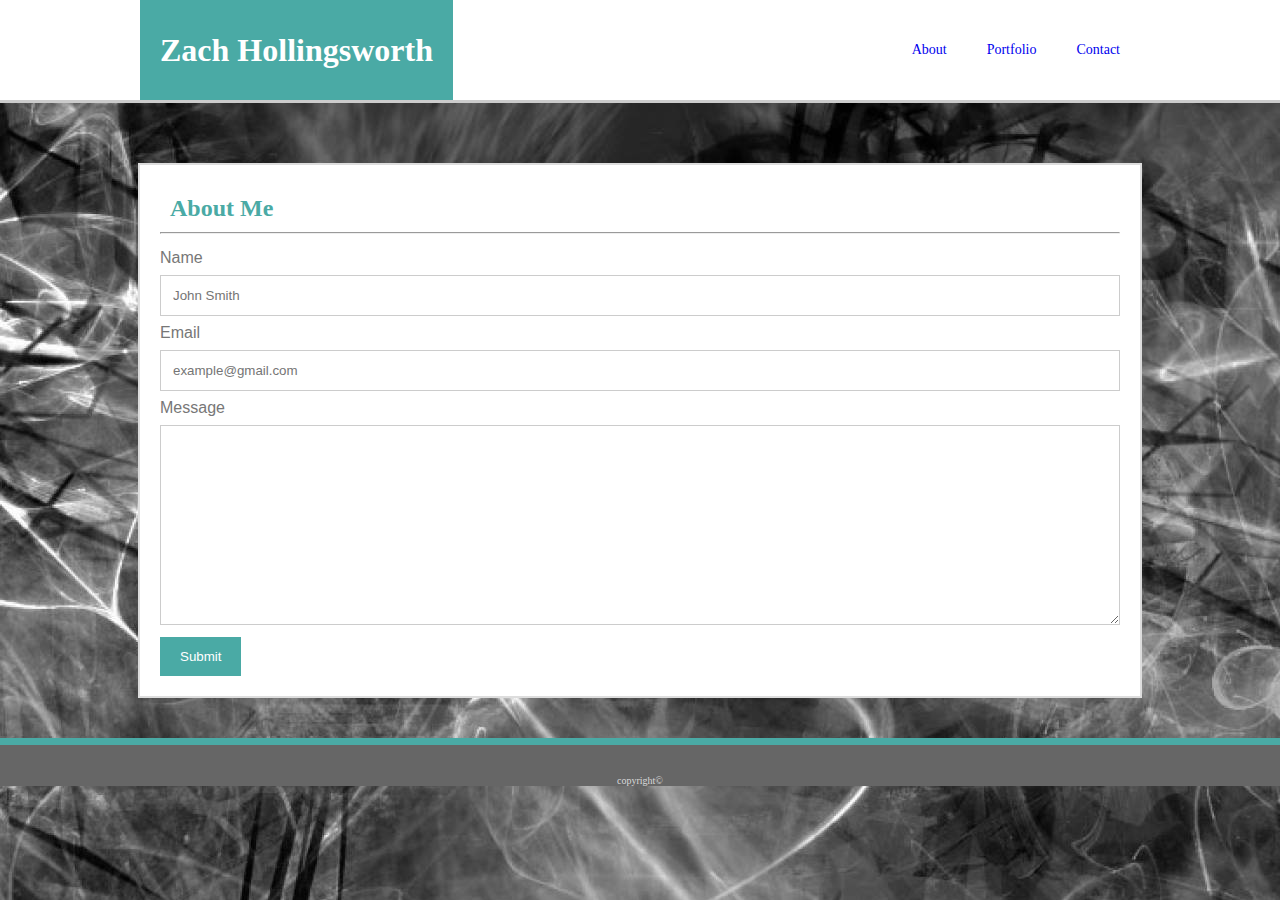
==== contact.html @ a04ac2c8 "first finishhh" ====
<!DOCTYPE html>
<html lang="en-us">
    <head>
        <meta charset="UTF-8">
        <title>Zach Hollingsworth</title>
        <link rel="stylesheet" type="text/css" href="assets/css/style.css">
        <style>
            body {
             background-image: url("assets/images/abstract-background2.jpg");
                }
        </style>
    </head>
    <body>
        <!-- Top Header-->
        <nav>             
            <div class="header">
                <h1 style="color:white; background: #4aaaa5" >Zach Hollingsworth</h1>     
             <ul>
                <li><a href="index.html">About</a></li>
                <li><a href="portfolio.html">Portfolio</a></li>
                <li><a href="contact.html">Contact</a></li>
            </ul>
            </div>
        </nav>
        
       <div class="box">
            <h2>About Me</h2>
                <hr>
                    <div class="formbox">
                        <form action="action_page.php">

                            <label class="name">Name</label>
                                <input type="text" id="name" name="name" placeholder="John Smith">
                    
                            <label class="email">Email</label>
                                <input type="text" id="email" name="email" placeholder="example@gmail.com">
                            <label class="Message">Message</label>
                                <textarea id="Message" name="Message" style="height:200px"></textarea>

                            <input type="submit" value="Submit">
                    
                        </form>
                    </div>
        </div>
        <div class="green2"></div>
        <footer class="footergrey2">copyright© </footer>
---- assets/css/style.css ----
* {
  margin: 0;
  padding: 0;
}

/* Header/Nav */
nav {
  width: 100%;
  height: 100px;
  background-color: #ffffff;
  margin-bottom: 15px;
  line-height: 100px;
  border-bottom: 3px solid#cccccc
}

.header {
  width: 1000px;
  margin: auto;
  font-family: 'Georgia', Times, Times New Roman, serif;
}

h1 {
  padding: 0 20px;
  float: left;
}
ul {
  float: right;
  }
ul li {
  list-style: none;
  display: inline-block;
  float: left;
  line-height: 100px;
}
ul li a{
  text-decoration: none;
  font-size: 14px;
 
  padding: 0 20px;
  display: block;
}

/* General Box display */
.box {
    padding: 20px;
    margin: auto;
    width: 960px;
    margin-bottom: 20px;
    margin-top: 60px;
    border-style: solid;
    border-width: 2px;
    border-color: #dddddd;
    background: #ffffff;
    font-family: 'Arial', 'Helvetica Neue', Helvetica, sans-serif;
  }
.box1 {
    padding: 20px;
    margin: auto;
    width: 960px;
    margin-bottom: 20px;
    margin-top: 60px;
    border-style: solid;
    border-width: 2px;
    border-color: #dddddd;
    background: #ffffff;
    font-family: 'Arial', 'Helvetica Neue', Helvetica, sans-serif;
  }
/* Bio Page */
  h2 {
    color: #4aaaa5;
    font-family: 'Georgia', Times, Times New Roman, serif;
    margin: 10px;
  }
.image {
    height: 125px;
    width: 150px;
    float: left;
    margin-right: 10px;
    margin-bottom: 5px;
    margin-top: 20px;
  }
.bio {
    color: #777777;
    margin: 20px;
    line-height: 1.6;
  }

  /* Portfolio */
.pic1 {
  margin: 30px;
  float: left;
  position: relative;
}
.bottom1 {
  position: absolute;
  color: #ffffff;
  bottom: 20px;
  align: auto;
  background-color:rgba(74, 170, 165, 0.6);
  padding-left: 90px;
  padding-right: 95px;
  padding-top: 10px;
  padding-bottom: 10px;
  font-size: 15px;
  }
.pic2 {
  margin: 30px;
  float: left;
  position: relative;
}
.bottom2 {
  position: absolute;
  color: #ffffff;
  bottom: 20px;
  align: auto;
  background-color:rgba(74, 170, 165, 0.6);
  padding-left: 100px;
  padding-right: 99px;
  padding-top: 10px;
  padding-bottom: 10px;
  font-size: 15px;
  }
.clearfix::after {
  content: "";
  display: block;
  clear: both;
}
.pic3 {
  margin: 30px;
  float: left;
  position: relative;
}
.bottom3 {
    position: absolute;
    color: #ffffff;
    bottom: 20px;
    align: auto;
    background-color:rgba(74, 170, 165, 0.6);
    padding-left: 100px;
    padding-right: 99px;
    padding-top: 10px;
    padding-bottom: 10px;
    font-size: 15px;
    }
.pic4 {
  margin: 30px;
  float: left;
  position: relative;
}
.bottom4{
  position: absolute;
  color: #ffffff;
  bottom: 20px;
  align: auto;
  background-color:rgba(74, 170, 165, 0.6);
  padding-left: 100px;
  padding-right: 97px;
  padding-top: 10px;
  padding-bottom: 10px;
  font-size: 15px;
  }
.pic5 {
  margin: 30px;
  position: relative;
}
.bottom5 {
  position: absolute;
  color: #ffffff;
  bottom: 20px;
  align: auto;
  background-color:rgba(74, 170, 165, 0.6);
  padding-left: 50px;
  padding-right: 61px;
  padding-top: 10px;
  padding-bottom: 10px;
  font-size: 15px;
  }
.clearfix1::after {
  content: "";
  display: block;
  clear: both;
}

/* Form Page */

.formbox {
  margin-top: 15px;
}
input[type=text], select, textarea {
  width: 100%; 
  padding: 12px;  
  border: 1px solid #ccc;
  box-sizing: border-box; 
  margin-top: 8px; 
  margin-bottom: 8px; 
  resize: vertical;  
}
input[type=submit] {
  background-color: rgba(74, 170, 165);
  color: white;
  padding: 12px 20px;
  border: none;
  cursor: pointer;
}

input[type=submit]:hover {
  background-color: red;
}
.name {color: #777777;}
.email {color: #777777;}
.Message {color: #777777;}

/* Footers */
.green {
  width: 100%;
  height: 50px;
  background: #4aaaa5;
  position: absolute;
  right: 0;
  bottom: 0;
  left: 0;
}
.footergrey {
    position: absolute;
    right: 0;
    bottom: 0;
    left: 0;
    padding-top: 30px;
    background-color: #666666;
    color: rgb(218, 218, 218);
    font-size: 10px;
    text-align: center;
  }

  .green1 {
    width: 100%;
    height: 7px;
    background: #4aaaa5;
    position: relative;
    right: 0;
    bottom: 0;
    left: 0;
  }
  .footergrey1 {
      position: relative;
      right: 0;
      bottom: 0;
      left: 0;
      padding-top: 30px;
      background-color: #666666;
      color: rgb(218, 218, 218);
      font-size: 10px;
      text-align: center;
    }

    .green2 {
      width: 100%;
      height: 7px;
      background: #4aaaa5;
      position: relative;
      right: 0;
      bottom: 0;
      left: 0;
      margin-top: 40px;
    }
    .footergrey2 {
        position: relative;
        right: 0;
        bottom: 0;
        left: 0;
        padding-top: 30px;
        background-color: #666666;
        color: rgb(218, 218, 218);
        font-size: 10px;
        text-align: center;
      }
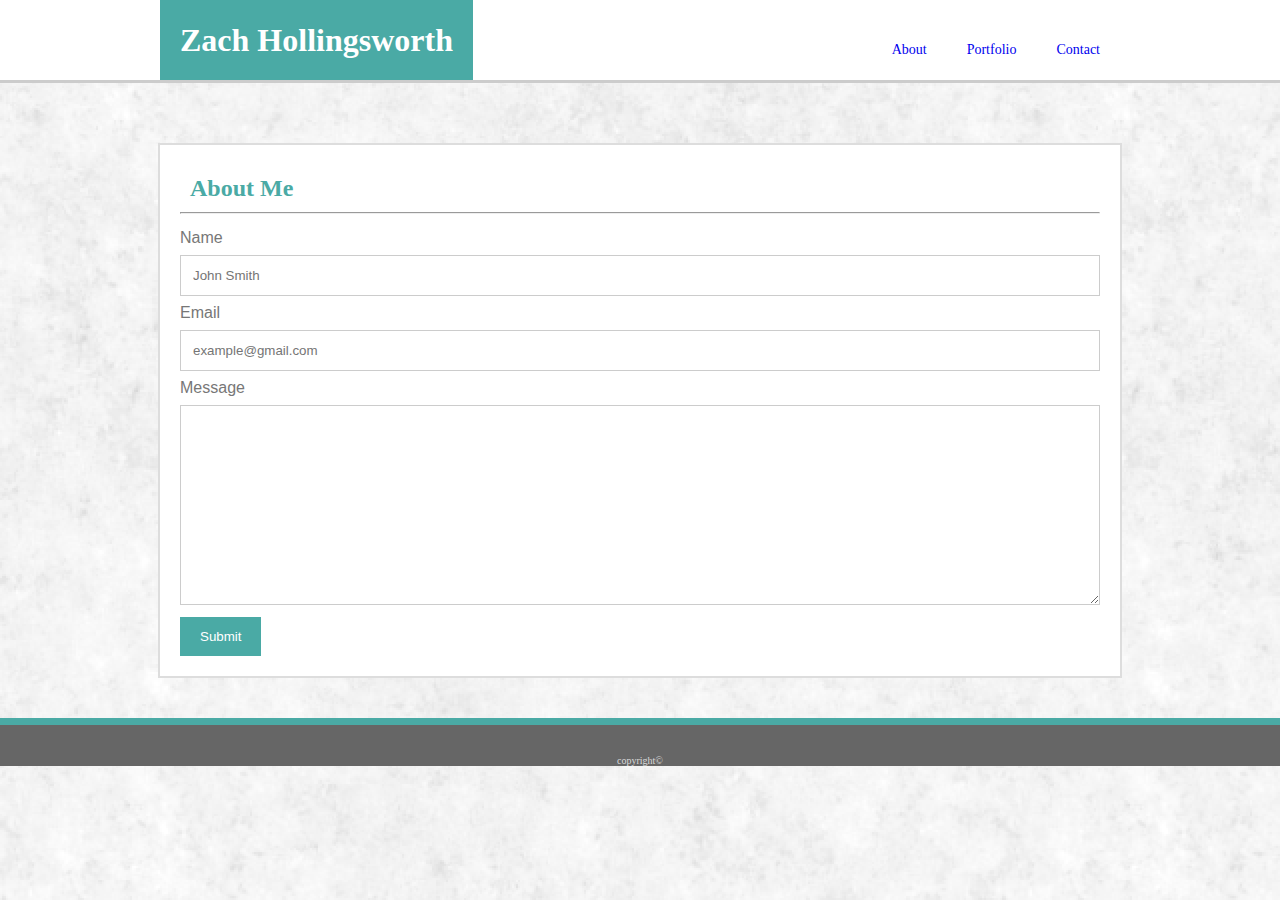
==== commit 17091bb4: "Sat finished" ====
--- a/contact.html
+++ b/contact.html
@@ -6,7 +6,7 @@
         <link rel="stylesheet" type="text/css" href="assets/css/style.css">
         <style>
             body {
-             background-image: url("assets/images/abstract-background2.jpg");
+             background-image: url("assets/images/fresh_snow_@2X.png");
                 }
         </style>
     </head>
--- a/assets/css/style.css
+++ b/assets/css/style.css
@@ -6,15 +6,14 @@
 /* Header/Nav */
 nav {
   width: 100%;
-  height: 100px;
+  height: 80px;
   background-color: #ffffff;
-  margin-bottom: 15px;
-  line-height: 100px;
+  line-height: 80px;
   border-bottom: 3px solid#cccccc
 }
 
 .header {
-  width: 1000px;
+  width: 960px;
   margin: auto;
   font-family: 'Georgia', Times, Times New Roman, serif;
 }
@@ -35,7 +34,6 @@
 ul li a{
   text-decoration: none;
   font-size: 14px;
- 
   padding: 0 20px;
   display: block;
 }
@@ -44,7 +42,7 @@
 .box {
     padding: 20px;
     margin: auto;
-    width: 960px;
+    width: 920px;
     margin-bottom: 20px;
     margin-top: 60px;
     border-style: solid;
@@ -56,7 +54,7 @@
 .box1 {
     padding: 20px;
     margin: auto;
-    width: 960px;
+    width: 920px;
     margin-bottom: 20px;
     margin-top: 60px;
     border-style: solid;
@@ -81,7 +79,12 @@
   }
 .bio {
     color: #777777;
-    margin: 20px;
+    margin-top: 20px;
+    line-height: 1.6;
+  }
+
+  .bio2 {
+    color: #777777;
     line-height: 1.6;
   }
 
@@ -99,8 +102,8 @@
   background-color:rgba(74, 170, 165, 0.6);
   padding-left: 90px;
   padding-right: 95px;
-  padding-top: 10px;
-  padding-bottom: 10px;
+  padding-top: 18px;
+  padding-bottom: 18px;
   font-size: 15px;
   }
 .pic2 {
